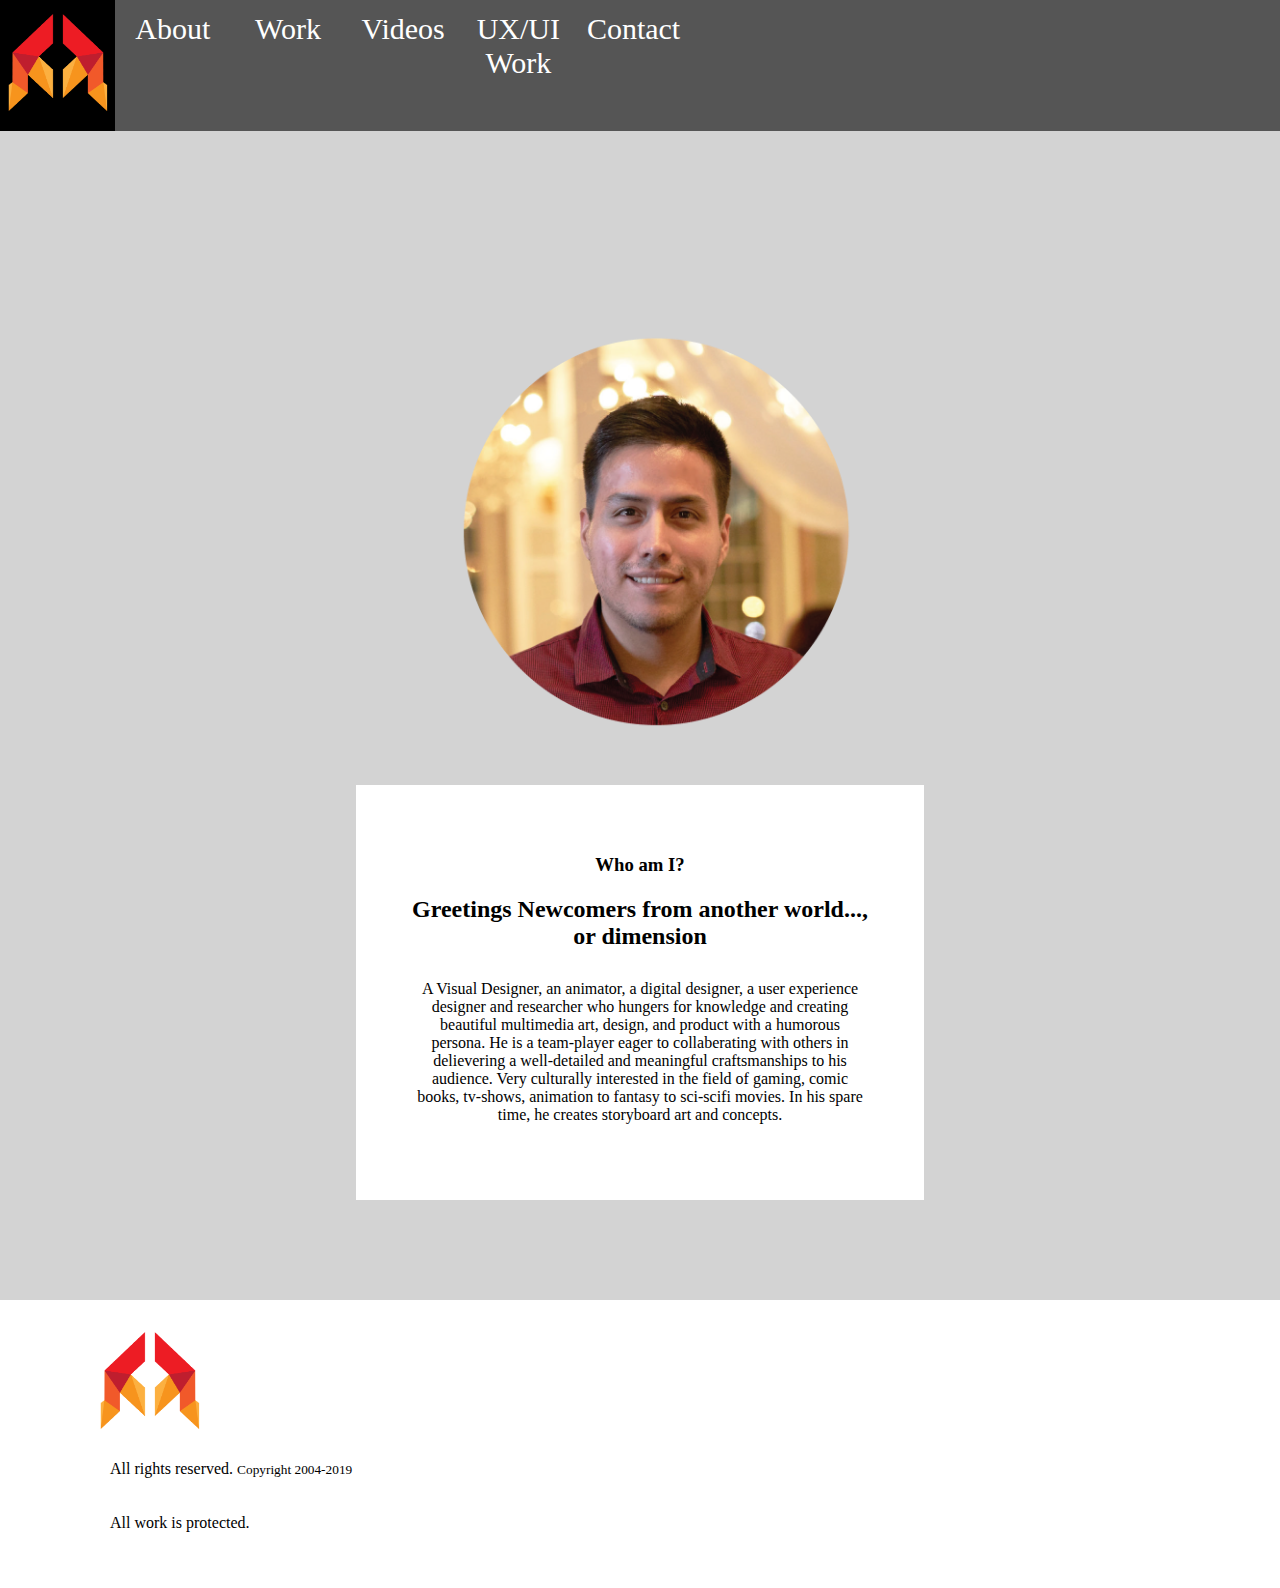
==== about.html @ 703e7388 "This is HW3" ====
<!DOCTYPE html>
<html lang="en">
<head>
  <meta charset="UTF-8">
  <meta name="viewport" content="width=device-width, initial-scale=1.0">
  <meta http-equiv="X-UA-Compatible" content="ie=edge">
  <link rel="stylesheet" href="https://cdnjs.cloudflare.com/ajax/libs/font-awesome/4.7.0/css/font-awesome.min.css">
  <title>First Site</title>

    <style>

      body {
        margin:0;
        background-color: lightgrey;
      }

      .icon-bar {
        width: 100%;
        background-color: #555;
        overflow: auto;
      }

      .icon-bar a {
        display: block;
        text-decoration: none;
        float: left;
        width: 9%;
        text-align: center;
        padding: 12px 0;
        transition: all 0.5s ease;
        color: white;
        font-size: 30px;
        src: url(fonts\proxima bold\Proxima Nova Bold.otf);
      }

      .icon-bar a:hover {
        background-color: #000;
      }

      .active {
        background-color: #4CAF50;
      }

      .hero {
        position:relative;
        padding: 100px 100px 50px 100px;
        text-align: center;
      }

      .hero3 {
        display: inline-block;
        padding: 50px 50px 50px 50px;
        text-align: center;
        background-color: white;
      }

      .hero4 {
        display: inline-block;
        padding: 50px 50px 50px 50px;
        text-align: center;
      }

      .container {
        margin: auto;
        padding: 100px;
        text-align: center;
        width: 60%;
      }

      .logo {
        padding: 50px 50px 50px 50px;
      }

      p {
        padding: 10px 10px 10px 10px;
      }

            * {
              box-sizing: border-box;
            }
            /* Center website */
            .video {
              text-align:center;
            }
            .main {
              max-width: 1000px;
              margin: auto;
              padding: 100px 0 0 0;
            }
            .space{
              padding-top: 100px;
            }

            .main2 {
              padding-top: 50px;
              text-align: center;
            }

            h1 {
              font-size: 50px;
              word-break: ;
              text-align: center;
            }

            .row {
              margin: 8px -16px;
            }

            /* Add padding BETWEEN each column */
            .row,
            .row > .column {
              padding: 8px;
            }

            /* Create four equal columns that floats next to each other */
            .column {
              float: left;
              width: 25%;
            }

            /* Clear floats after rows */
            .row:after {
              content: "";
              display: table;
              clear: both;
            }

            /* Content */
            .content {
              background-color: white;
              padding: 10px;
            }

            .content2 {
              background-color: white;
              padding: 30px 100px;
            }

            /* Responsive layout - makes a two column-layout instead of four columns */
            @media screen and (max-width: 900px) {
              .column {
                width: 50%;
              }
            }

            /* Responsive layout - makes the two columns stack on top of each other instead of next to each other */
            @media screen and (max-width: 600px) {
              .column {
                width: 100%;
              }
            }




    </style>

</head>

<body>

  <header>
    <div class="icon-bar">
      <nav>
            <a href="about.html"> <img src="/img/A.png" alt="Company Logo" height="100" width="100"></a>
            <a href="about.html">About</a>
            <a href="work.html">Work</a>
            <a href="videos.html">Videos</a>
            <a href="ux.html">UX/UI Work</a>
            <a href="contact.html">Contact</a>
      </nav>
    </div>


  <div class="container">
    <div class="hero">
      <img src="img\PROFILE-PIX2.png" alt="Company Logo" height="400" width="400">
    </div>


    <div class="hero3">
      <h3>Who am I?</h3>
      <h2>Greetings Newcomers from another world..., or dimension</h2>
      <p>A Visual Designer, an animator, a digital designer, a user experience designer and researcher who hungers for knowledge and creating beautiful multimedia art, design, and product with a humorous persona.
      He is a team-player eager to collaberating with others in delievering a well-detailed and meaningful craftsmanships to his audience. Very culturally interested in the field of gaming, comic books, tv-shows,
      animation to fantasy to sci-scifi movies. In his spare time, he creates storyboard art and concepts.</p>
    </div>



  </div>

</div>

<!-- END GRID -->




<footer>

  <div class="content2">
    <a href="index.html"> <img src="/img/A.png" alt="Company Logo" height="100" width="100"></a>
      <p><copyright>All rights reserved.</copyright>
      <small>Copyright 2004-2019</small></p>
      <p>All work is protected.</p>
  </div>


</footer>

  </header>



</body>
<!--order: 3px solid green;-->
</html>
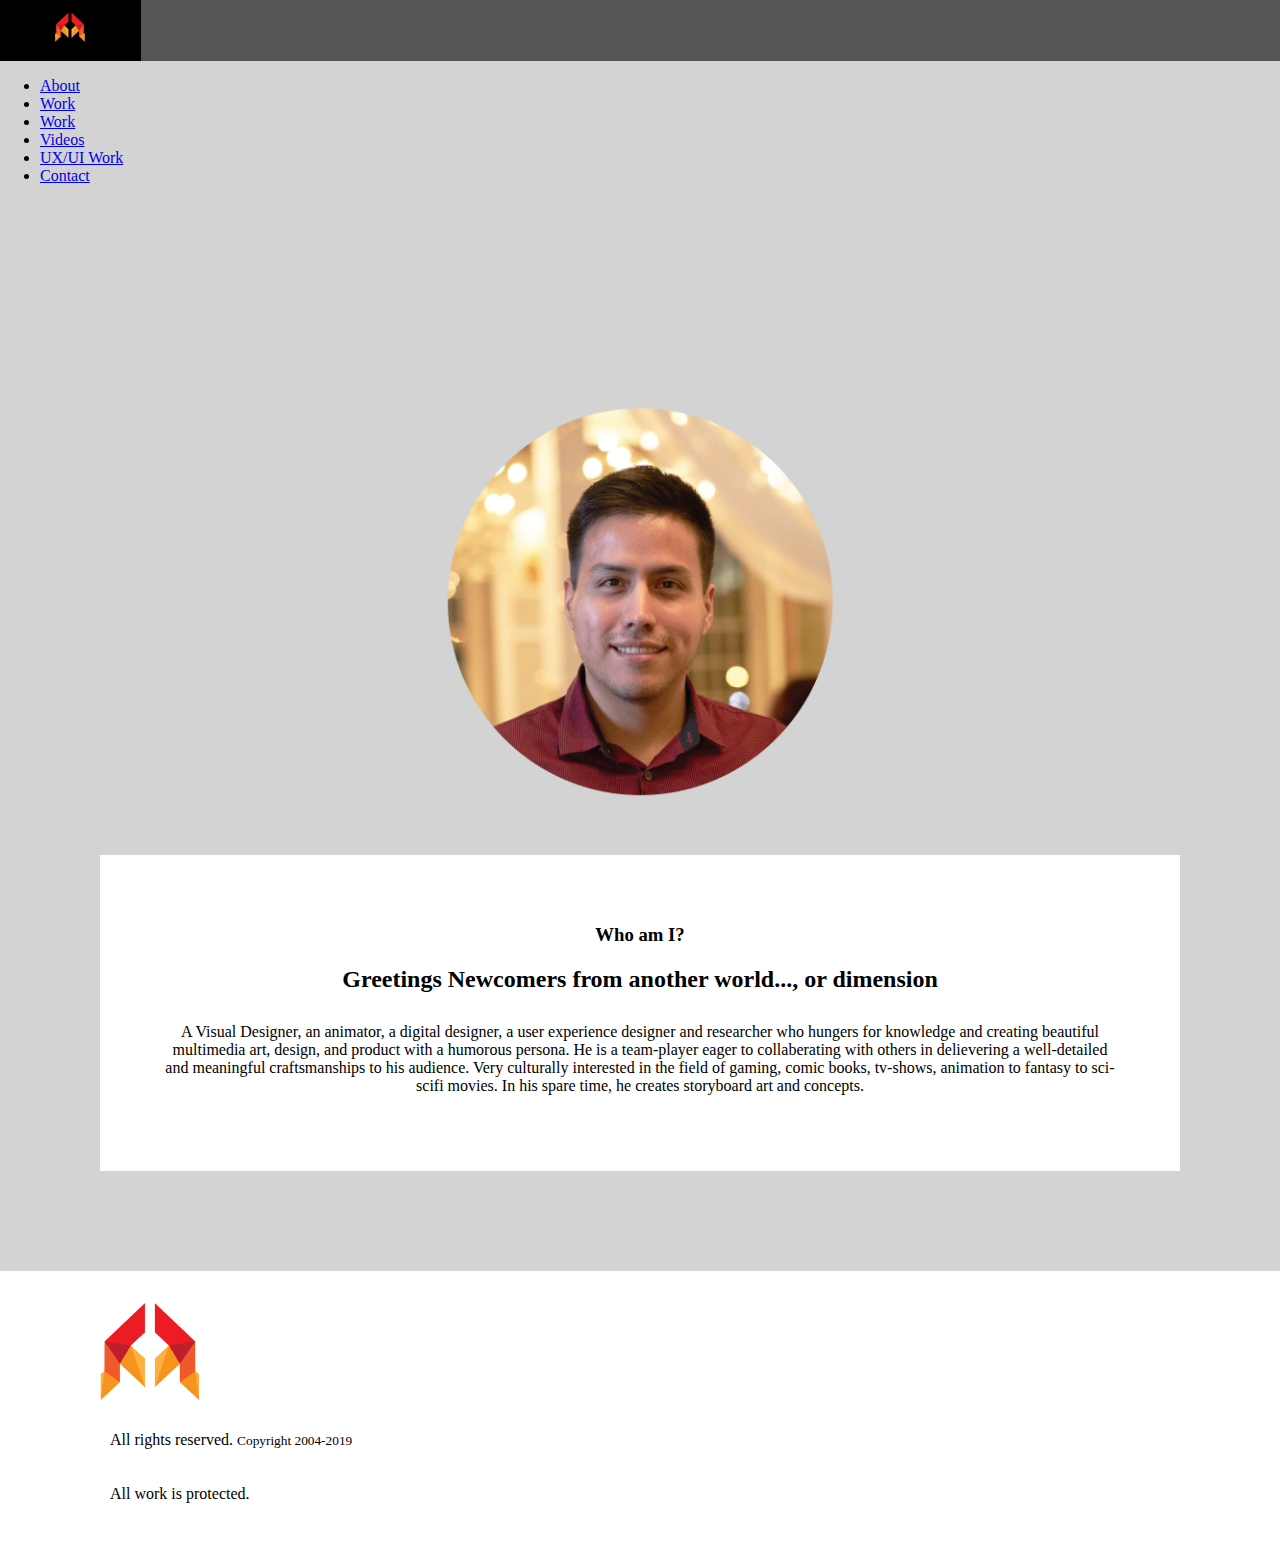
==== commit 5b44fc46: "THIS ARE THE NEW CODES FOR THE PRESENTATIONS." ====
--- a/about.html
+++ b/about.html
@@ -8,23 +8,20 @@
   <title>First Site</title>
 
     <style>
-
       body {
         margin:0;
         background-color: lightgrey;
       }
-
       .icon-bar {
         width: 100%;
         background-color: #555;
         overflow: auto;
       }
-
       .icon-bar a {
         display: block;
         text-decoration: none;
         float: left;
-        width: 9%;
+        width: 11%;
         text-align: center;
         padding: 12px 0;
         transition: all 0.5s ease;
@@ -32,49 +29,39 @@
         font-size: 30px;
         src: url(fonts\proxima bold\Proxima Nova Bold.otf);
       }
-
       .icon-bar a:hover {
         background-color: #000;
       }
-
       .active {
         background-color: #4CAF50;
       }
-
       .hero {
         position:relative;
         padding: 100px 100px 50px 100px;
         text-align: center;
       }
-
       .hero3 {
         display: inline-block;
         padding: 50px 50px 50px 50px;
         text-align: center;
         background-color: white;
       }
-
       .hero4 {
         display: inline-block;
         padding: 50px 50px 50px 50px;
         text-align: center;
       }
-
       .container {
         margin: auto;
         padding: 100px;
         text-align: center;
-        width: 60%;
-      }
-
+      }
       .logo {
         padding: 50px 50px 50px 50px;
       }
-
       p {
         padding: 10px 10px 10px 10px;
       }
-
             * {
               box-sizing: border-box;
             }
@@ -90,69 +77,55 @@
             .space{
               padding-top: 100px;
             }
-
             .main2 {
               padding-top: 50px;
               text-align: center;
             }
-
             h1 {
               font-size: 50px;
               word-break: ;
               text-align: center;
             }
-
             .row {
               margin: 8px -16px;
             }
-
             /* Add padding BETWEEN each column */
             .row,
             .row > .column {
               padding: 8px;
             }
-
             /* Create four equal columns that floats next to each other */
             .column {
               float: left;
               width: 25%;
             }
-
             /* Clear floats after rows */
             .row:after {
               content: "";
               display: table;
               clear: both;
             }
-
             /* Content */
             .content {
               background-color: white;
               padding: 10px;
             }
-
             .content2 {
               background-color: white;
               padding: 30px 100px;
             }
-
             /* Responsive layout - makes a two column-layout instead of four columns */
             @media screen and (max-width: 900px) {
               .column {
                 width: 50%;
               }
             }
-
             /* Responsive layout - makes the two columns stack on top of each other instead of next to each other */
             @media screen and (max-width: 600px) {
               .column {
                 width: 100%;
               }
             }
-
-
-
-
     </style>
 
 </head>
@@ -161,15 +134,26 @@
 
   <header>
     <div class="icon-bar">
-      <nav>
-            <a href="about.html"> <img src="/img/A.png" alt="Company Logo" height="100" width="100"></a>
-            <a href="about.html">About</a>
-            <a href="work.html">Work</a>
-            <a href="videos.html">Videos</a>
-            <a href="ux.html">UX/UI Work</a>
-            <a href="contact.html">Contact</a>
-      </nav>
+      <a href="about.html"> <img src="/img/A.png" alt="Company Logo" height="30" width="30"></a>
     </div>
+      <div class="navBar">
+        <nav>
+          <ul>
+            <li> <a href="about.html">About</a></li>
+            <li><a href="work.html">Work</a></li>
+            <li><a href="work.html">Work</a></li>
+            <li><a href="videos.html">Videos</a></li>
+            <li><a href="ux.html">UX/UI Work</a></li>
+            <li><a href="contact.html">Contact</a></li>
+          </ul>
+
+              <!--make sure to put in list <li>-->
+
+
+        </nav>
+      </div>
+
+
 
 
   <div class="container">
